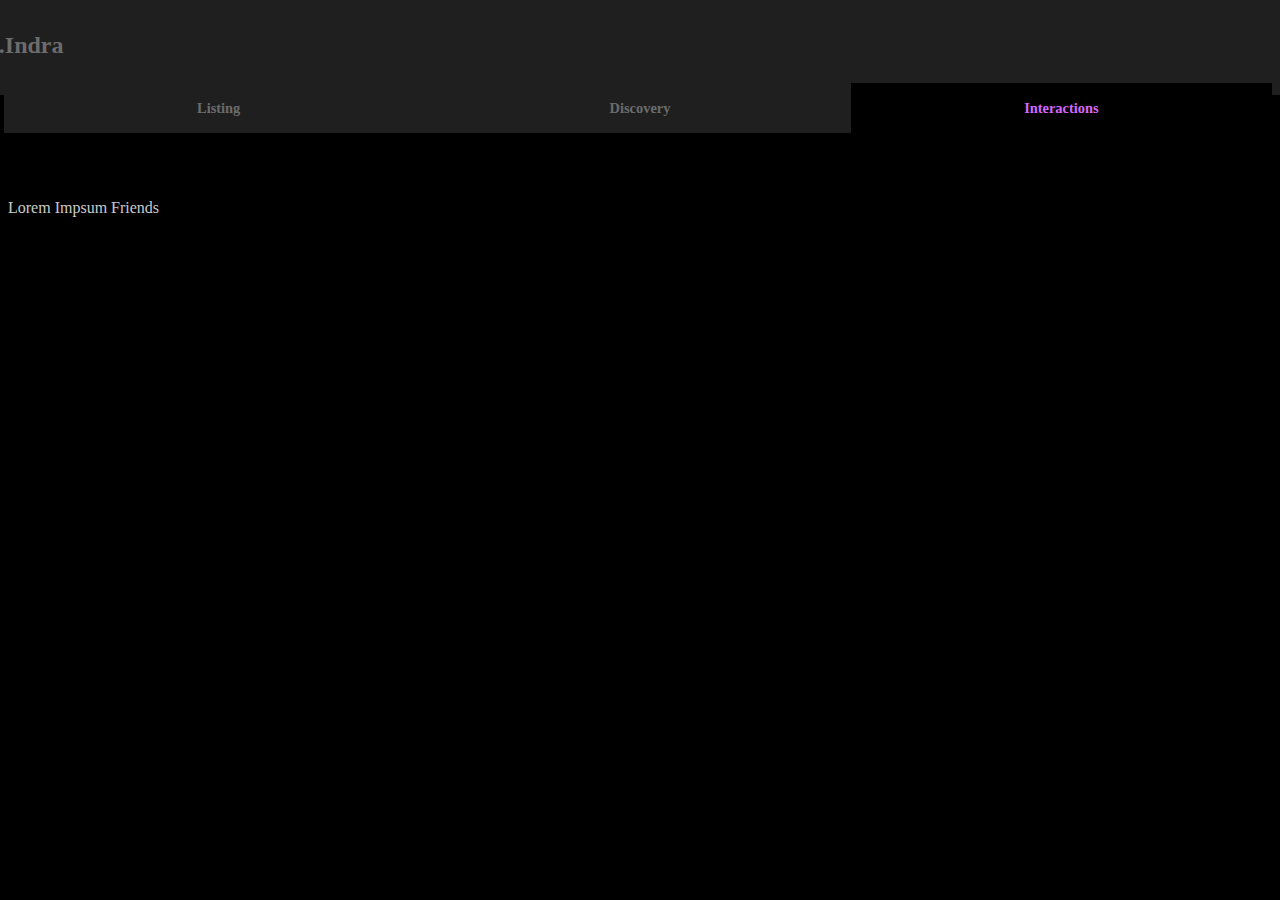
==== friends.html @ be690b2e "1" ====
<!DOCTYPE html>
<html>
<head>
<meta name="viewport" content="width=device-width, initial-scale=1">
<title>Interactions</title>
<link rel="stylesheet" type="text/css" href="style.css">
</head> 
<body>
<h2 style="background-color: #1F1F1F;color: #FFFFFF59;">..........Indra</h2>
<div class="container">
  <a id="button" href="leaderboards.html"><div class="item1"><h1 style="background-color: #1F1F1F;color: #FFFFFF59;">Listing</h1></div></a>
  <a id="button" href="index.html"><div class="item2"><h1 style="background-color: #1F1F1F;color: #FFFFFF59;">Discovery</h1></div></a>
  <a id="button" href="friends.html"><div class="item3"><h1>Interactions</h1></div></a>
</div>
<p>Lorem Impsum Friends</p>

</body>
</html>
---- style.css ----
body {
	background-color: black;
	overflow-x: hidden;
	color: #FFFFFFCC;
	font-family: Verdana;
}
h1 {
	line-height: 50px;
	margin: 0 -1%;
	padding: 0rem 0%;
	font-size: 90%;
}
h2 {
	line-height: 100px;
	margin: -1% -5%;
	padding: 0rem 0%;
}
.container {
  display: grid;
  table-layout: fixed;
  width: 100%;
  height: 100px;
  box-sizing: border-box;
  justify-content: center;
  flex-wrap: wrap;
  grid-template-columns: 1fr 1fr 1fr;
  grid-gap: 0 px;
  	#grid-row-start: 1;
	#grid-row-end: 3;
}
.item1 {
/* gold */
  width: 5%;
  display: table-cell;
  vertical-align: middle;
  text-align: center;
  color: #FBC830;
    background-color: black;
}
.item2 {
/* green */
  width: 5%;
  display: table-cell;
  vertical-align: middle;
  text-align: center;
    color: #6EF92E;
	   background-color: black;
}
.item3 {
/* purple */
  width: 5%;
  display: table-cell;
  vertical-align: middle;
  text-align: center;
    color: #D567FD;
	   background-color: black;
}
.button {
border: 2px solid grey;
border-radius: 7px;
}
a {
  text-decoration: none;
}
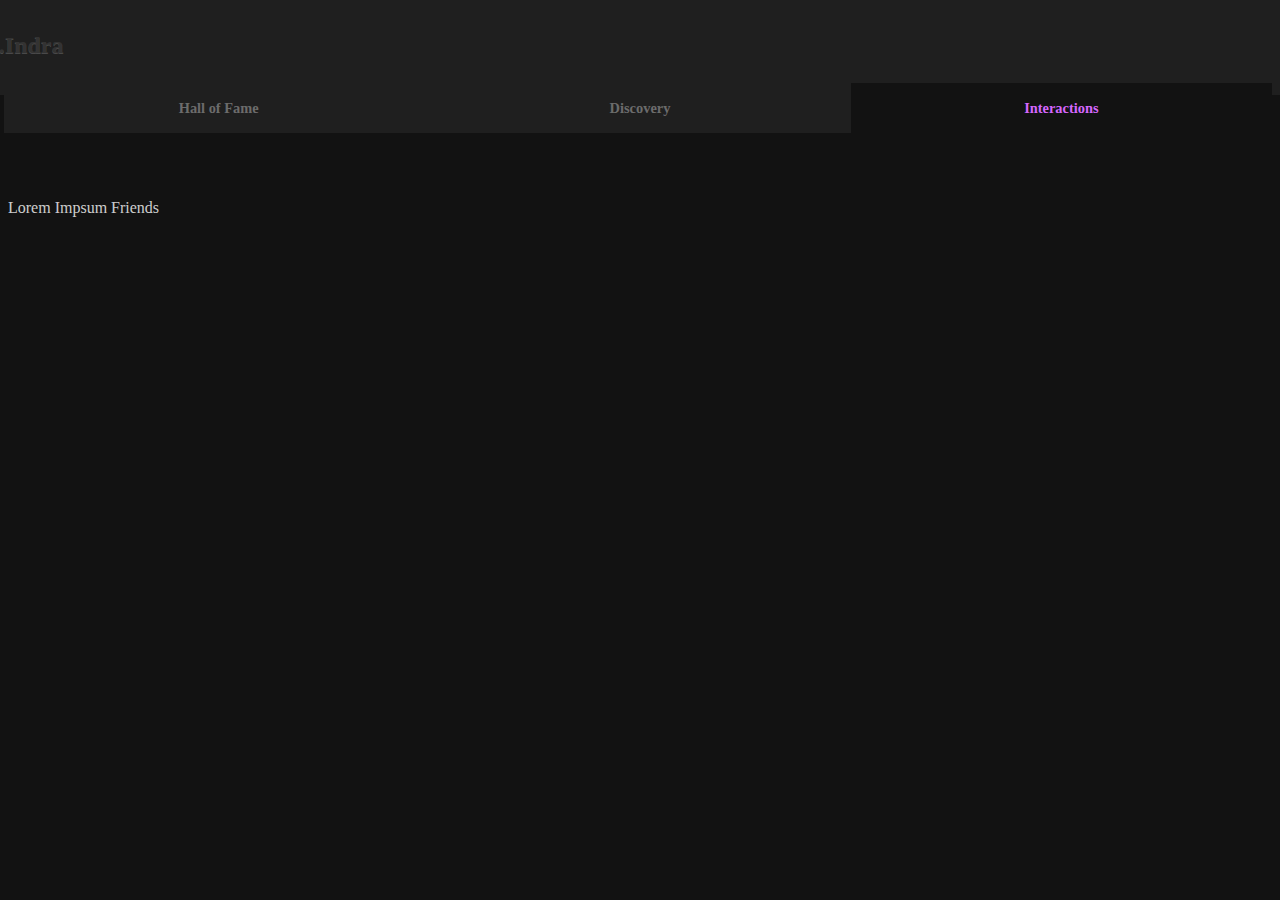
==== commit 54b400d9: "2" ====
--- a/friends.html
+++ b/friends.html
@@ -6,9 +6,11 @@
 <link rel="stylesheet" type="text/css" href="style.css">
 </head> 
 <body>
-<h2 style="background-color: #1F1F1F;color: #FFFFFF59;">..........Indra</h2>
+<h2 style="    color: #333;
+    background-color: #1F1F1F;
+    text-shadow: 0px 1px 0px rgba(255,255,255,.2);">..........Indra</h2>
 <div class="container">
-  <a id="button" href="leaderboards.html"><div class="item1"><h1 style="background-color: #1F1F1F;color: #FFFFFF59;">Listing</h1></div></a>
+  <a id="button" href="leaderboards.html"><div class="item1"><h1 style="background-color: #1F1F1F;color: #FFFFFF59;">Hall of Fame</h1></div></a>
   <a id="button" href="index.html"><div class="item2"><h1 style="background-color: #1F1F1F;color: #FFFFFF59;">Discovery</h1></div></a>
   <a id="button" href="friends.html"><div class="item3"><h1>Interactions</h1></div></a>
 </div>
--- a/style.css
+++ b/style.css
@@ -1,5 +1,5 @@
 body {
-	background-color: black;
+	background-color: #121212;
 	overflow-x: hidden;
 	color: #FFFFFFCC;
 	font-family: Verdana;
@@ -35,7 +35,7 @@
   vertical-align: middle;
   text-align: center;
   color: #FBC830;
-    background-color: black;
+    background-color: #121212;
 }
 .item2 {
 /* green */
@@ -44,7 +44,7 @@
   vertical-align: middle;
   text-align: center;
     color: #6EF92E;
-	   background-color: black;
+	   background-color: #121212;
 }
 .item3 {
 /* purple */
@@ -53,7 +53,7 @@
   vertical-align: middle;
   text-align: center;
     color: #D567FD;
-	   background-color: black;
+	   background-color: #121212;
 }
 .button {
 border: 2px solid grey;
@@ -61,4 +61,6 @@
 }
 a {
   text-decoration: none;
-}+}
+p {
+	background-color: 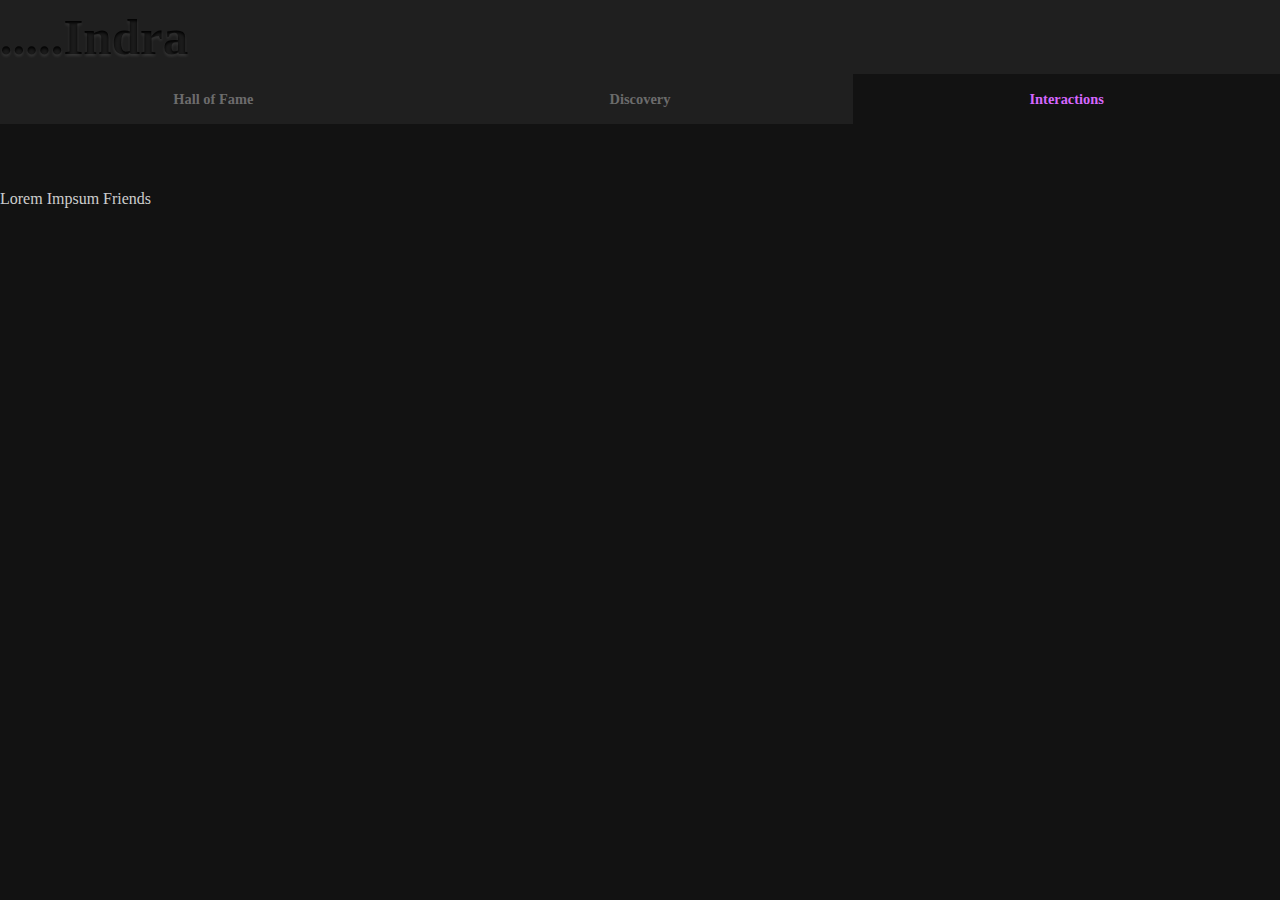
==== commit 91fc6a23: "3" ====
--- a/friends.html
+++ b/friends.html
@@ -6,9 +6,9 @@
 <link rel="stylesheet" type="text/css" href="style.css">
 </head> 
 <body>
-<h2 style="    color: #333;
-    background-color: #1F1F1F;
-    text-shadow: 0px 1px 0px rgba(255,255,255,.2);">..........Indra</h2>
+<div class="header">
+<h2>..........Indra</h2></div>
+
 <div class="container">
   <a id="button" href="leaderboards.html"><div class="item1"><h1 style="background-color: #1F1F1F;color: #FFFFFF59;">Hall of Fame</h1></div></a>
   <a id="button" href="index.html"><div class="item2"><h1 style="background-color: #1F1F1F;color: #FFFFFF59;">Discovery</h1></div></a>
--- a/style.css
+++ b/style.css
@@ -1,4 +1,13 @@
+html, body {
+	    height: 100%;
+}
+.header {
+	background-color: #1F1F1F;
+	background: #1F1F1F;
+}
+
 body {
+	margin: 0;
 	background-color: #121212;
 	overflow-x: hidden;
 	color: #FFFFFFCC;
@@ -11,9 +20,16 @@
 	font-size: 90%;
 }
 h2 {
+  background-color: #020202;
+  color: transparent;
+	font-size: 51px;
 	line-height: 100px;
 	margin: -1% -5%;
 	padding: 0rem 0%;
+  text-shadow: 0px 2px 3px rgba(255,255,255,0.1);
+  -webkit-background-clip: text;
+     -moz-background-clip: text;
+          background-clip: text;
 }
 .container {
   display: grid;
@@ -63,4 +79,8 @@
   text-decoration: none;
 }
 p {
-	background-color: +	background-color: 
+	.depth {
+    color: black;
+    position: relative;
+}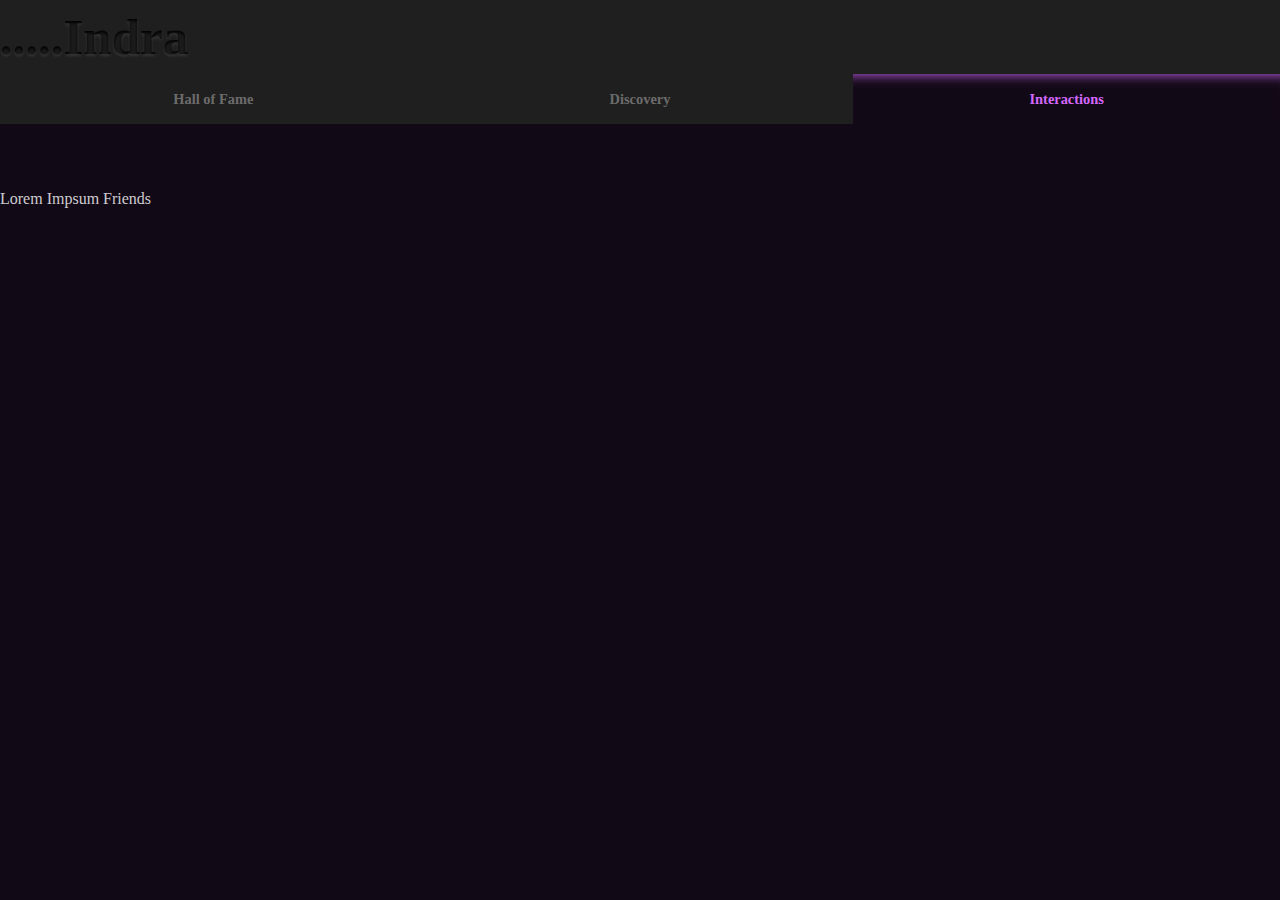
==== commit 932f3211: "5" ====
--- a/friends.html
+++ b/friends.html
@@ -5,7 +5,7 @@
 <title>Interactions</title>
 <link rel="stylesheet" type="text/css" href="style.css">
 </head> 
-<body>
+<body style="background-color: #120916;">
 <div class="header">
 <h2>..........Indra</h2></div>
 
--- a/style.css
+++ b/style.css
@@ -8,7 +8,7 @@
 
 body {
 	margin: 0;
-	background-color: #121212;
+
 	overflow-x: hidden;
 	color: #FFFFFFCC;
 	font-family: Verdana;
@@ -51,7 +51,9 @@
   vertical-align: middle;
   text-align: center;
   color: #FBC830;
-    background-color: #121212;
+    background-color: #0F0902;
+	   box-shadow: 0 13px 13px -13px #FBC830 inset;
+
 }
 .item2 {
 /* green */
@@ -60,7 +62,8 @@
   vertical-align: middle;
   text-align: center;
     color: #6EF92E;
-	   background-color: #121212;
+	   background-color: #040B02;
+	   box-shadow: 0 13px 13px -13px #6EF92E inset;
 }
 .item3 {
 /* purple */
@@ -69,7 +72,9 @@
   vertical-align: middle;
   text-align: center;
     color: #D567FD;
-	   background-color: #121212;
+	   background-color: #120916;
+	   box-shadow: 0 13px 13px -13px #D567FD inset;
+
 }
 .button {
 border: 2px solid grey;
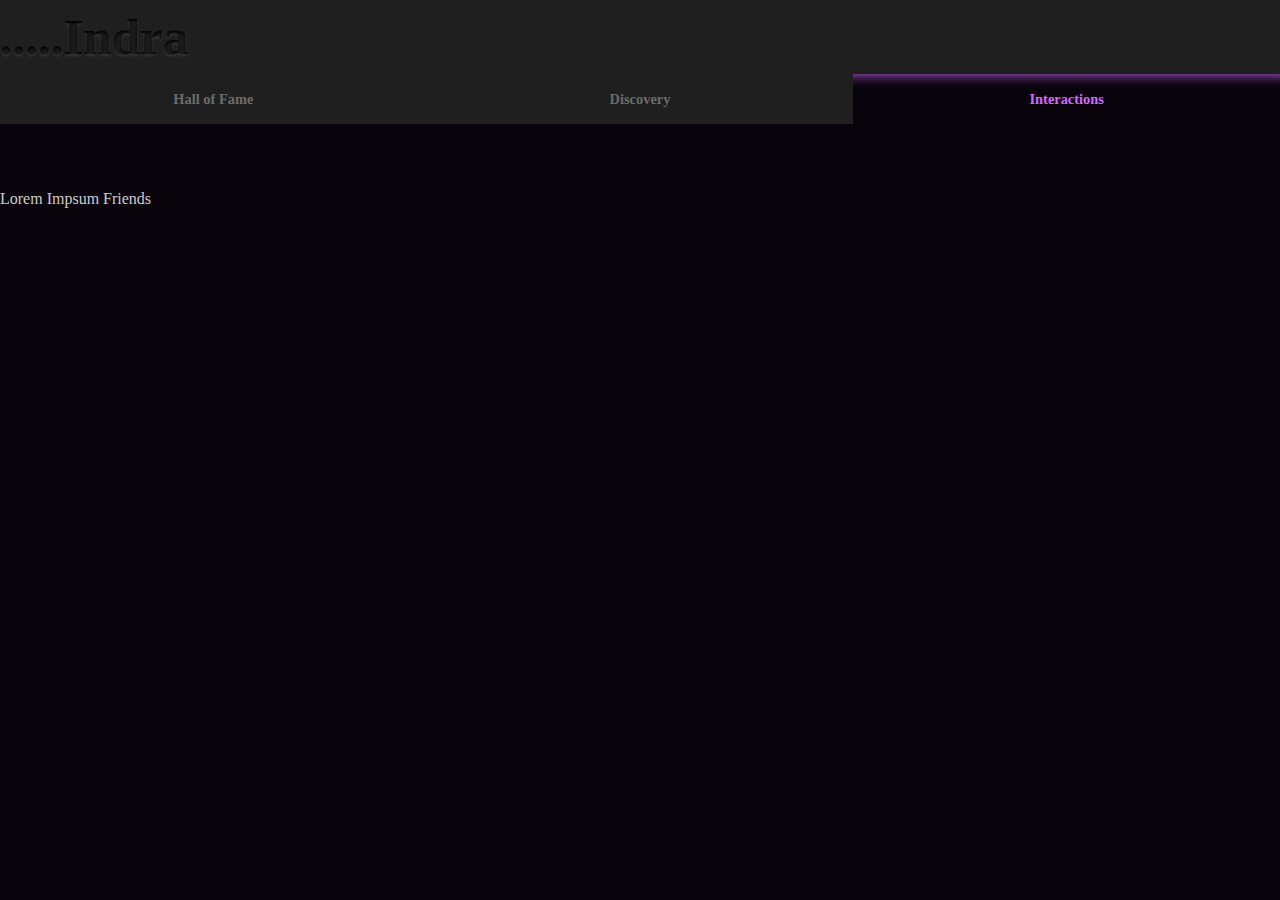
==== commit be7668df: "5" ====
--- a/friends.html
+++ b/friends.html
@@ -5,7 +5,7 @@
 <title>Interactions</title>
 <link rel="stylesheet" type="text/css" href="style.css">
 </head> 
-<body style="background-color: #120916;">
+<body style="background-color: #09040B;">
 <div class="header">
 <h2>..........Indra</h2></div>
 
--- a/style.css
+++ b/style.css
@@ -72,7 +72,7 @@
   vertical-align: middle;
   text-align: center;
     color: #D567FD;
-	   background-color: #120916;
+	   background-color: #09040B;
 	   box-shadow: 0 13px 13px -13px #D567FD inset;
 
 }
